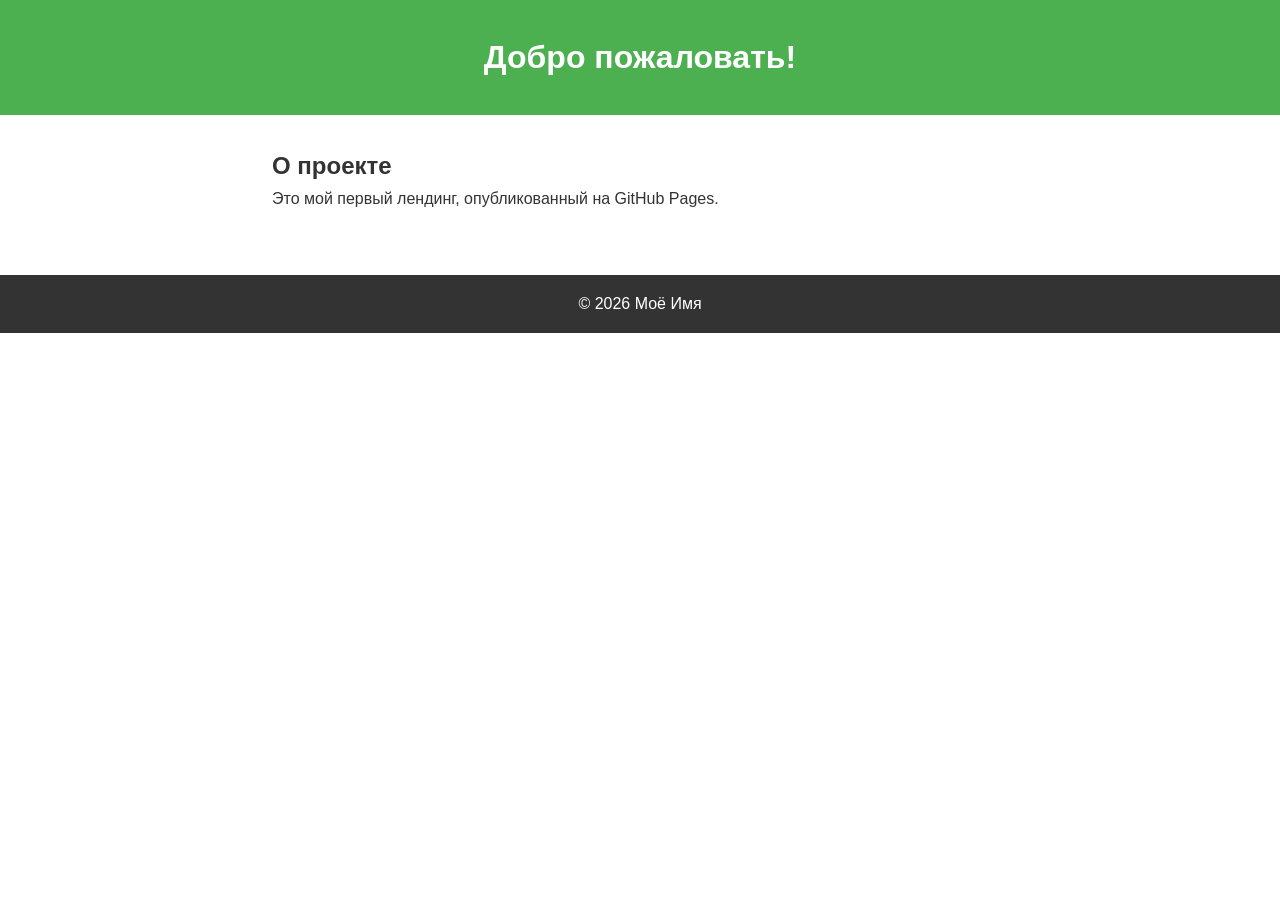
==== index.html @ 638c4ce6 "first commit" ====
<!DOCTYPE html>
<html lang="ru">
<head>
    <meta charset="UTF-8">
    <meta name="viewport" content="width=device-width, initial-scale=1.0">
    <title>Мой Лендинг</title>
    <link rel="stylesheet" href="style.css">
</head>
<body>
    <header>
        <h1>Добро пожаловать!</h1>
    </header>
    <main>
        <section>
            <h2>О проекте</h2>
            <p>Это мой первый лендинг, опубликованный на GitHub Pages.</p>
        </section>
    </main>
    <footer>
        <p>&copy; 2026 Моё Имя</p>
    </footer>
</body>
</html>
---- style.css ----
* {
    margin: 0;
    padding: 0;
    box-sizing: border-box;
}

body {
    font-family: Arial, sans-serif;
    line-height: 1.6;
    color: #333;
}

header {
    background: #4CAF50;
    color: white;
    padding: 2rem;
    text-align: center;
}

main {
    padding: 2rem;
    max-width: 800px;
    margin: 0 auto;
}

footer {
    background: #333;
    color: white;
    text-align: center;
    padding: 1rem;
    margin-top: 2rem;
}
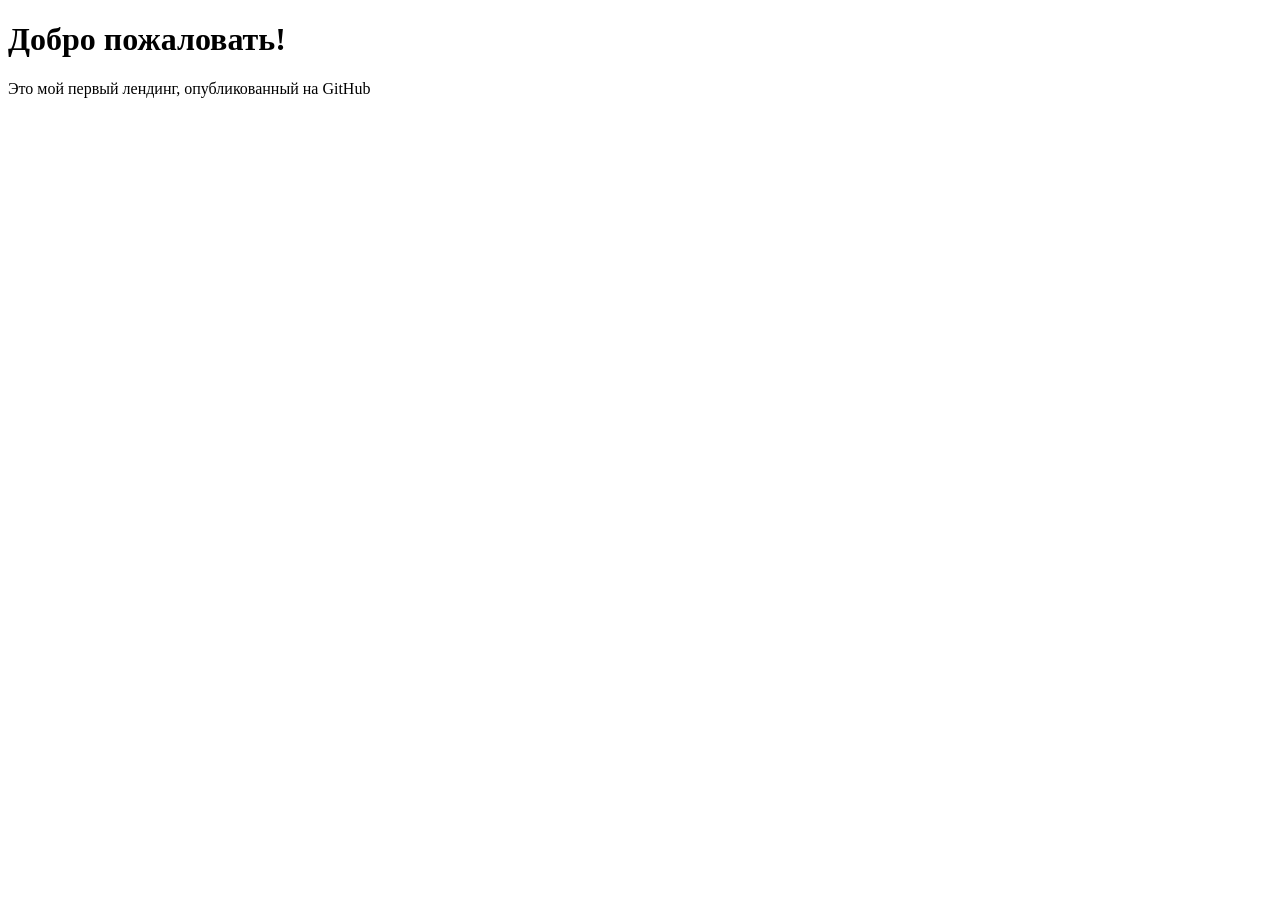
==== commit f57dd2dd: "второе изменение" ====
--- a/index.html
+++ b/index.html
@@ -7,17 +7,7 @@
     <link rel="stylesheet" href="style.css">
 </head>
 <body>
-    <header>
-        <h1>Добро пожаловать!</h1>
-    </header>
-    <main>
-        <section>
-            <h2>О проекте</h2>
-            <p>Это мой первый лендинг, опубликованный на GitHub Pages.</p>
-        </section>
-    </main>
-    <footer>
-        <p>&copy; 2026 Моё Имя</p>
-    </footer>
+    <h1>Добро пожаловать!</h1>
+    <p>Это мой первый лендинг, опубликованный на GitHub</p>
 </body>
 </html>
--- a/style.css
+++ b/style.css
@@ -1,32 +1,6 @@
-* {
-    margin: 0;
-    padding: 0;
-    box-sizing: border-box;
+.qwe1{
+    color:red;
 }
-
-body {
-    font-family: Arial, sans-serif;
-    line-height: 1.6;
-    color: #333;
-}
-
-header {
-    background: #4CAF50;
-    color: white;
-    padding: 2rem;
-    text-align: center;
-}
-
-main {
-    padding: 2rem;
-    max-width: 800px;
-    margin: 0 auto;
-}
-
-footer {
-    background: #333;
-    color: white;
-    text-align: center;
-    padding: 1rem;
-    margin-top: 2rem;
+.qwe2{
+    color: blue;
 }
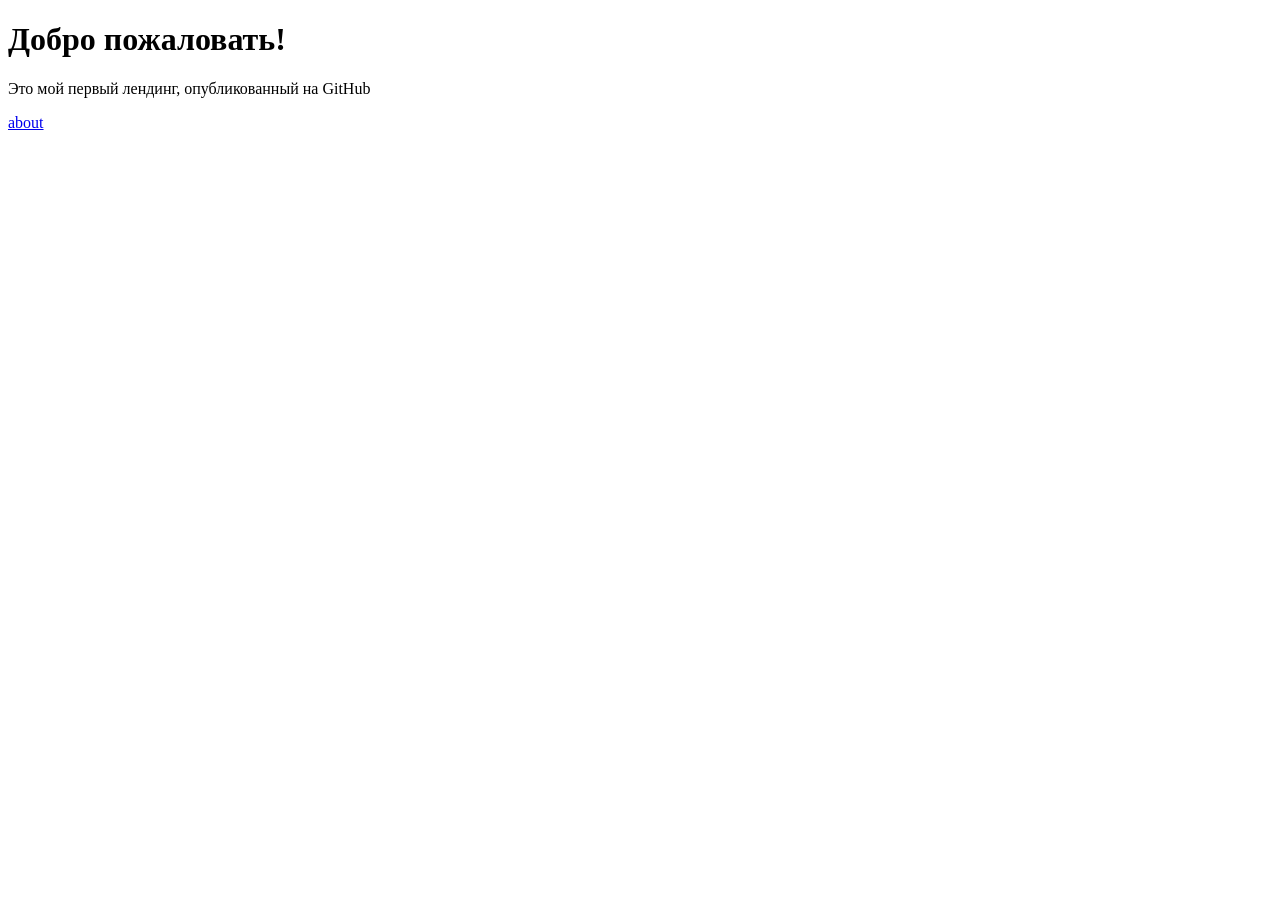
==== commit 707fe492: "изм" ====
--- a/index.html
+++ b/index.html
@@ -9,5 +9,6 @@
 <body>
     <h1>Добро пожаловать!</h1>
     <p>Это мой первый лендинг, опубликованный на GitHub</p>
+    <p><a href="about.html">about</a></p>
 </body>
 </html>
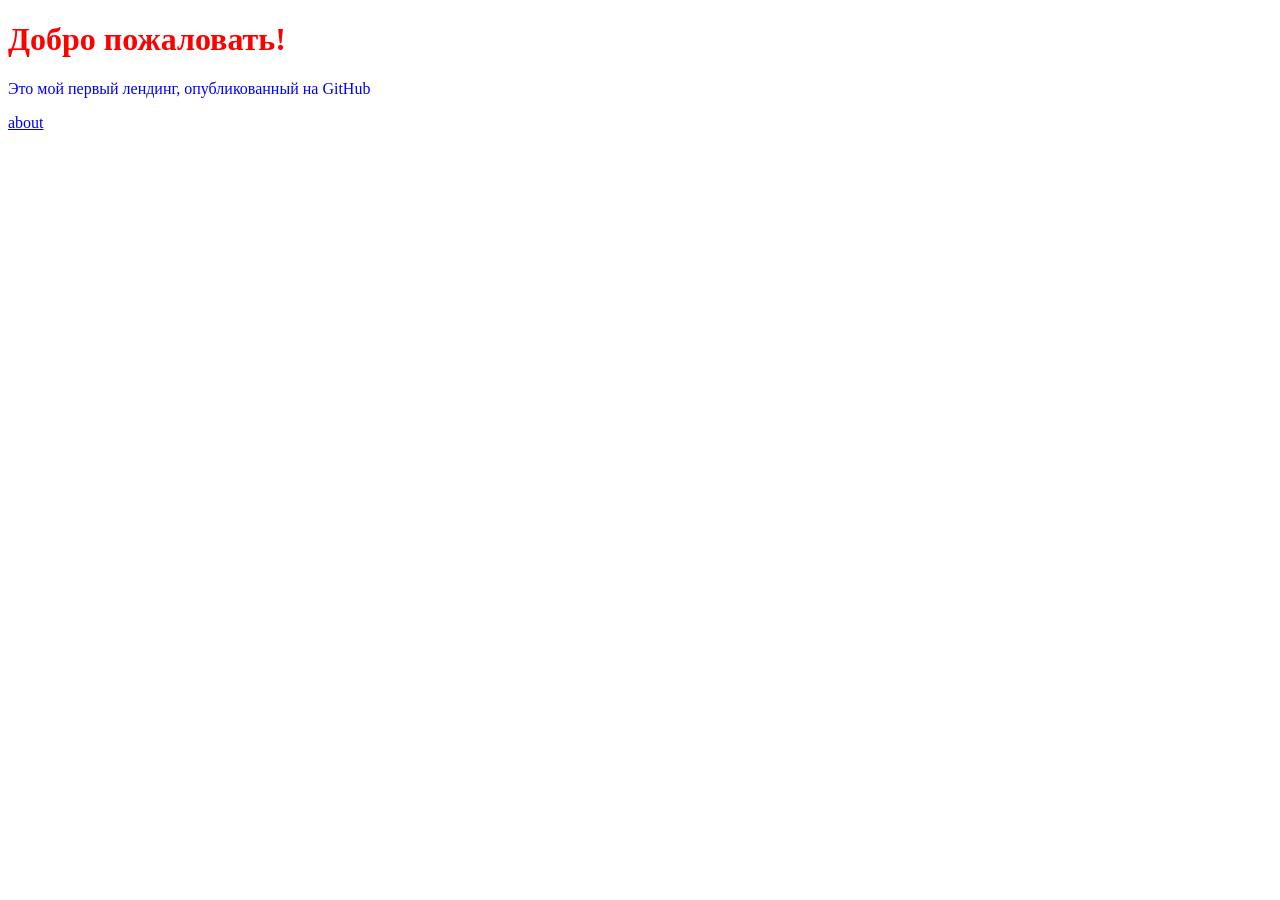
==== commit 62cf2ef8: "изм" ====
--- a/index.html
+++ b/index.html
@@ -7,8 +7,8 @@
     <link rel="stylesheet" href="style.css">
 </head>
 <body>
-    <h1>Добро пожаловать!</h1>
-    <p>Это мой первый лендинг, опубликованный на GitHub</p>
+    <h1 class="qwe1">Добро пожаловать!</h1>
+    <p class="qwe2">Это мой первый лендинг, опубликованный на GitHub</p>
     <p><a href="about.html">about</a></p>
 </body>
 </html>
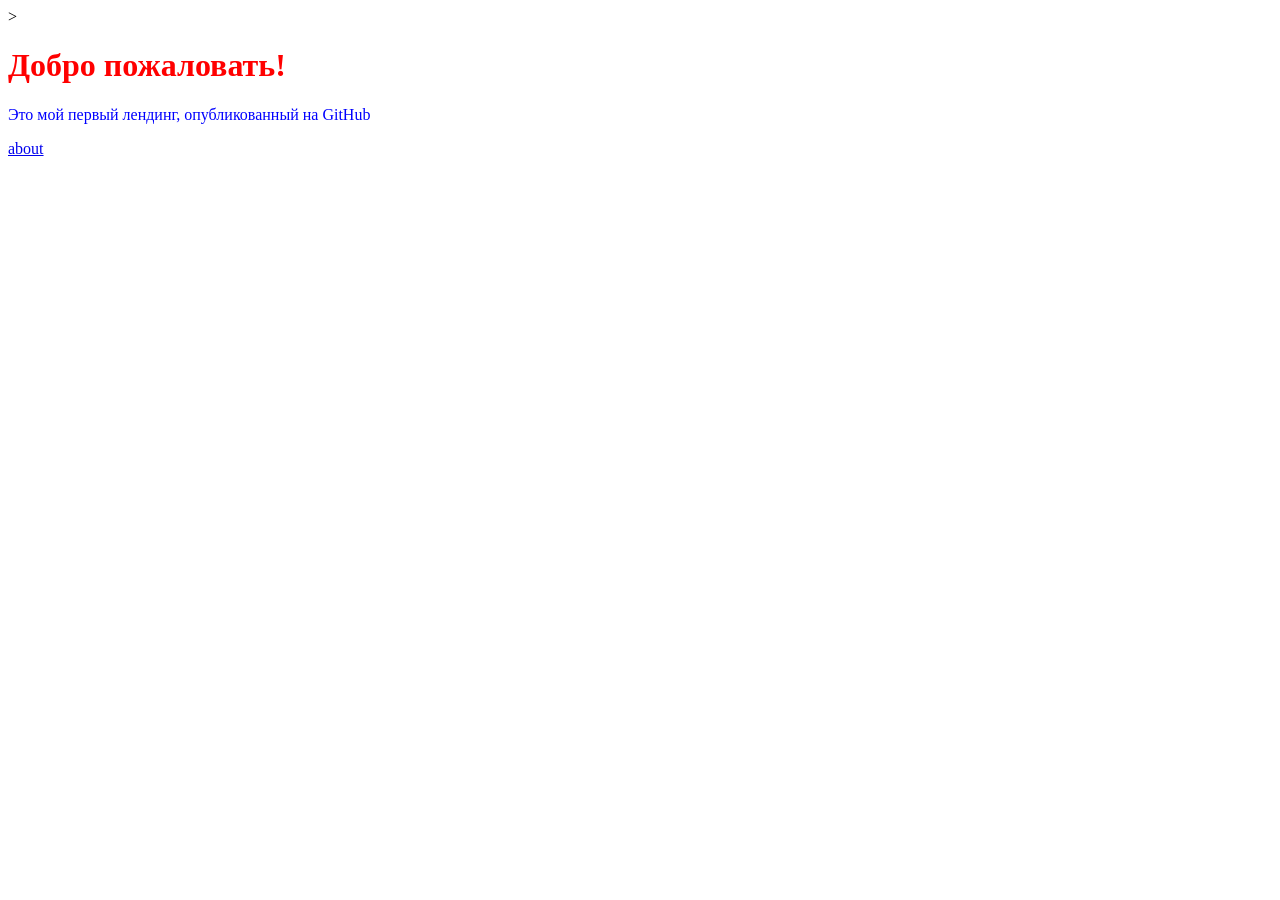
==== commit 7e30f6c1: "изм" ====
--- a/index.html
+++ b/index.html
@@ -1,8 +1,7 @@
 <!DOCTYPE html>
 <html lang="ru">
 <head>
-    <meta charset="UTF-8">
-    <meta name="viewport" content="width=device-width, initial-scale=1.0">
+    <meta charset="UTF-8">>
     <title>Мой Лендинг</title>
     <link rel="stylesheet" href="style.css">
 </head>
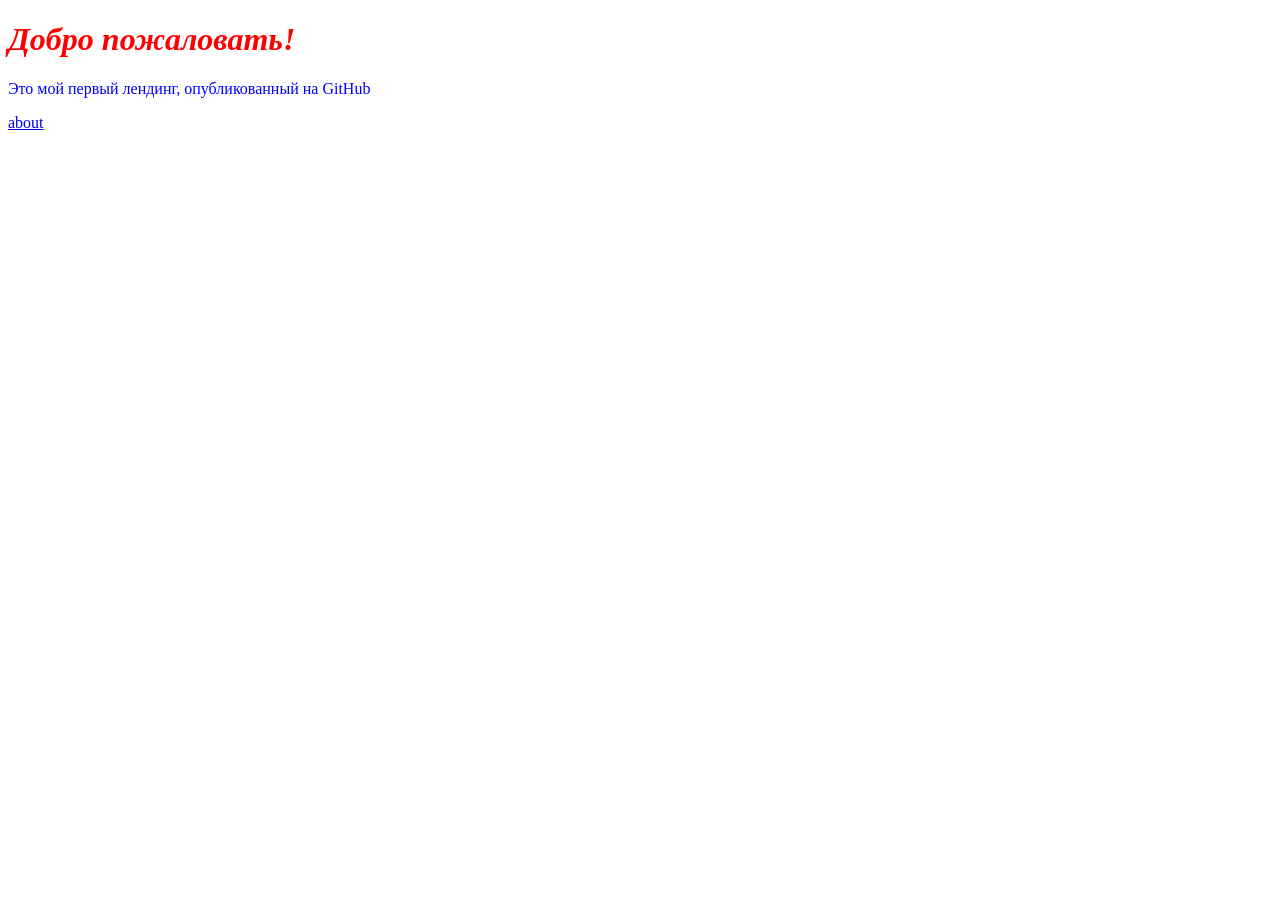
==== commit d084a915: "изм" ====
--- a/index.html
+++ b/index.html
@@ -1,7 +1,7 @@
 <!DOCTYPE html>
 <html lang="ru">
 <head>
-    <meta charset="UTF-8">>
+    <meta charset="UTF-8">
     <title>Мой Лендинг</title>
     <link rel="stylesheet" href="style.css">
 </head>
--- a/style.css
+++ b/style.css
@@ -1,5 +1,6 @@
 .qwe1{
     color:red;
+    font-style: italic;
 }
 .qwe2{
     color: blue;
